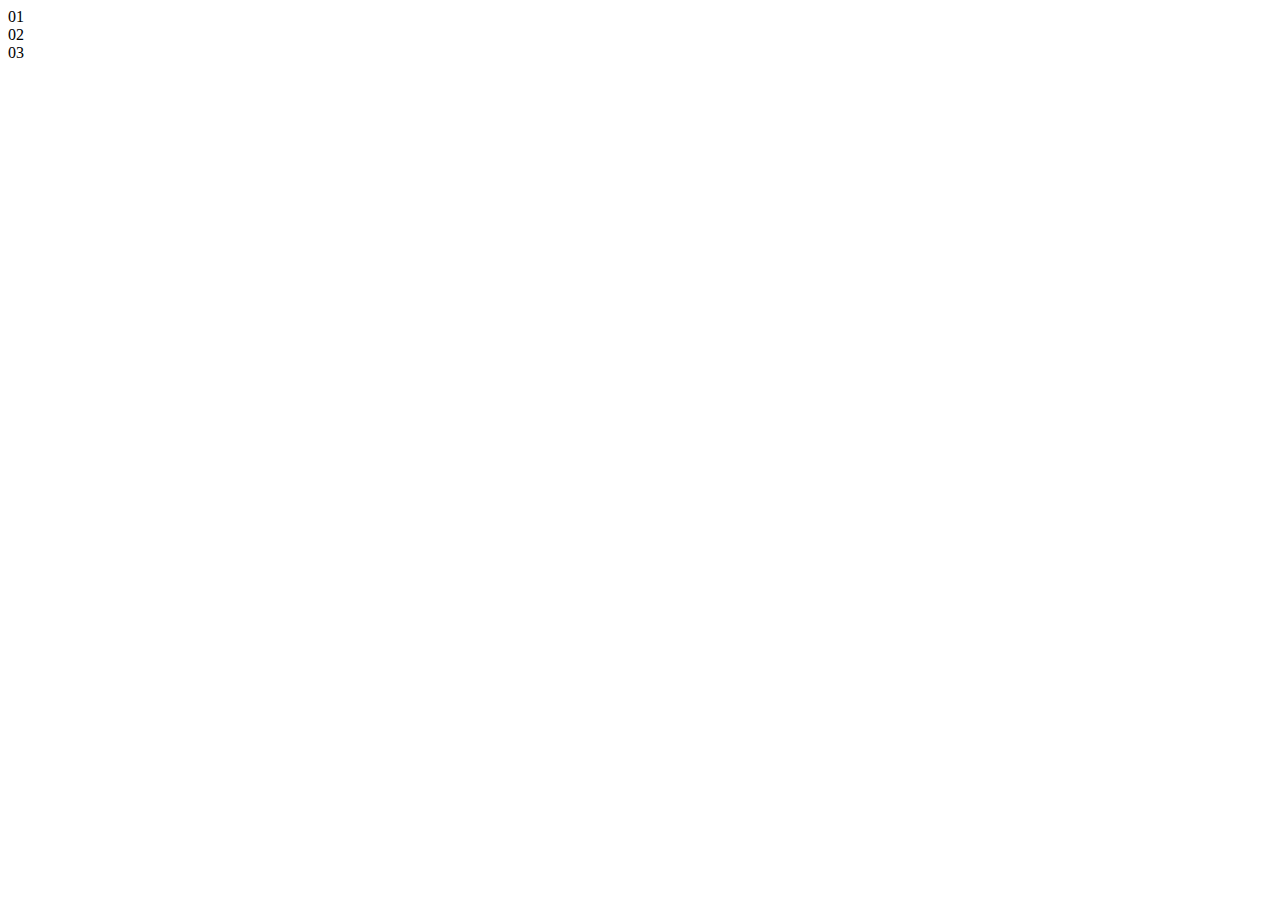
==== pasta modelo/index.html @ 5c9cf3c9 "aula 3" ====
<!DOCTYPE html>
<html lang="pt-BR">
<head>
    <meta charset="UTF-8">
    <meta http-equiv="X-UA-Compatible" content="IE=edge">
    <meta name="viewport" content="width=device-width, initial-scale=1.0">
    <title>ex 3</title>
    <link rel="stylesheet" href="">
</head>
<body>

    <div class="d1">01</div>
    <div class="d2">02</div>
    <div class="d3">03</div>
    
</body>
</html>
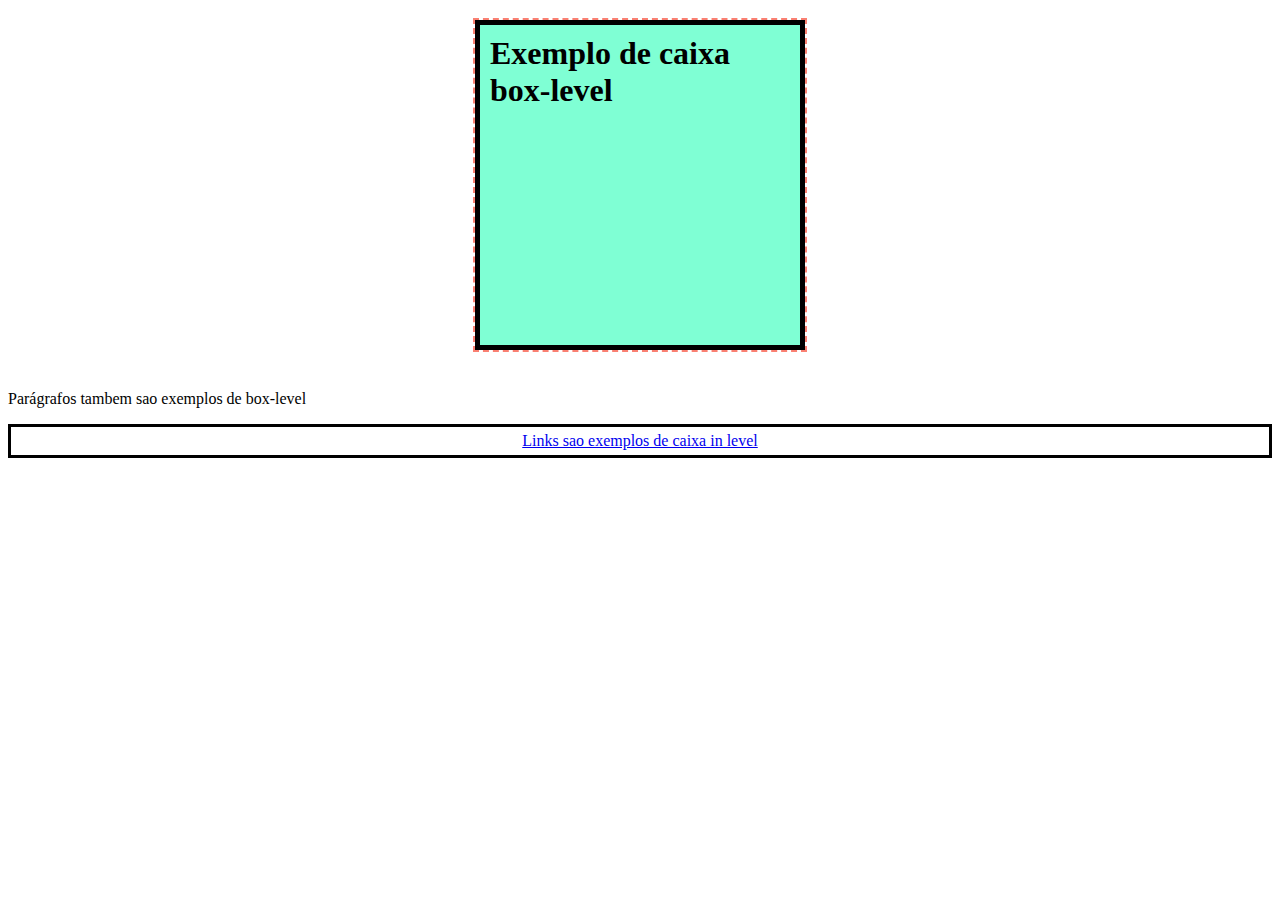
==== commit f0e527de: "aula 5" ====
--- a/pasta modelo/index.html
+++ b/pasta modelo/index.html
@@ -4,14 +4,14 @@
     <meta charset="UTF-8">
     <meta http-equiv="X-UA-Compatible" content="IE=edge">
     <meta name="viewport" content="width=device-width, initial-scale=1.0">
-    <title>ex 3</title>
-    <link rel="stylesheet" href="">
+    <title>aula 5</title>
+    <link rel="stylesheet" href="./style.css">
 </head>
 <body>
+    <h1>Exemplo de caixa box-level</h1>
+    <p>Parágrafos tambem sao exemplos de box-level</p>
 
-    <div class="d1">01</div>
-    <div class="d2">02</div>
-    <div class="d3">03</div>
+    <a href="#">Links sao exemplos de caixa in level</a>
     
 </body>
 </html>--- a/pasta modelo/style.css
+++ b/pasta modelo/style.css
@@ -0,0 +1,19 @@
+h1 {
+    background-color: aquamarine;
+    height: 300px;
+    width: 300px;
+    border: 5px solid  black;
+
+    padding: 10px 10px 10px 10px;
+
+    margin: 20px auto 40px auto; /* Vai centralizar o objeto automaticamente*/
+
+    outline: 2px dashed salmon;
+}
+
+a {
+    border: solid  black;
+    padding: 5px 5px 5px 5px;
+    display: block;
+    text-align: center;
+}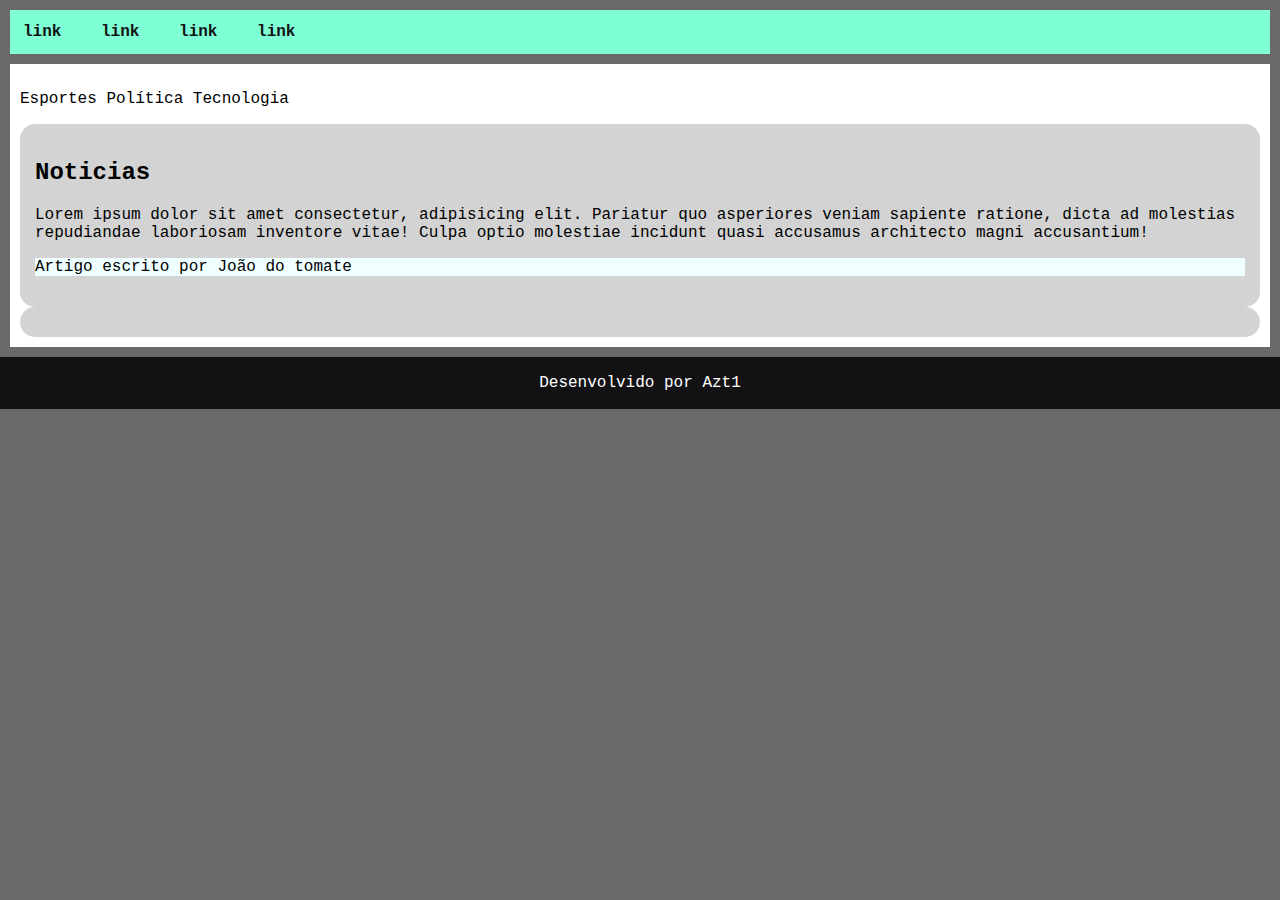
==== commit 23e51afb: "aula 6" ====
--- a/pasta modelo/index.html
+++ b/pasta modelo/index.html
@@ -4,14 +4,41 @@
     <meta charset="UTF-8">
     <meta http-equiv="X-UA-Compatible" content="IE=edge">
     <meta name="viewport" content="width=device-width, initial-scale=1.0">
-    <title>aula 5</title>
+    <title>Grouping Tags</title>
     <link rel="stylesheet" href="./style.css">
 </head>
 <body>
-    <h1>Exemplo de caixa box-level</h1>
-    <p>Parágrafos tambem sao exemplos de box-level</p>
+    <header>
+        <nav>
+            <a href="#">link</a>
+            <a href="#">link</a>
+            <a href="#">link</a>
+            <a href="#">link</a>
+        </nav>
+    </header>
 
-    <a href="#">Links sao exemplos de caixa in level</a>
-    
+    <main>
+        <section id="assuntos">
+            <p>Esportes Política Tecnologia</p>
+        </section>
+
+        <section class="noticias">
+            <article>
+                <h2>Noticias</h2>
+                <p>Lorem ipsum dolor sit amet consectetur, adipisicing elit. Pariatur quo asperiores veniam sapiente ratione, dicta ad molestias repudiandae laboriosam inventore vitae! Culpa optio molestiae incidunt quasi accusamus architecto magni accusantium!</p>
+                <aside>
+                    <p>Artigo escrito por João do tomate</p>
+                </aside>
+            </article>
+            <article>
+
+            </article>
+        </section>
+    </main>
+
+    <footer>
+        <p>Desenvolvido por Azt1</p>
+    </footer>
+
 </body>
 </html>--- a/pasta modelo/style.css
+++ b/pasta modelo/style.css
@@ -1,19 +1,50 @@
-h1 {
-    background-color: aquamarine;
-    height: 300px;
-    width: 300px;
-    border: 5px solid  black;
-
-    padding: 10px 10px 10px 10px;
-
-    margin: 20px auto 40px auto; /* Vai centralizar o objeto automaticamente*/
-
-    outline: 2px dashed salmon;
+body {
+    font-family: 'Courier New', Courier, monospace;
+    background-color: dimgray;
+    margin: 0px;
 }
 
-a {
-    border: solid  black;
-    padding: 5px 5px 5px 5px;
-    display: block;
+header {
+    background-color: aquamarine;
+    padding: 10px;
+    margin: 10px;
+}
+
+nav {
+    padding: 3px;
+    margin: auto;
+}
+
+nav > a {
+    text-decoration: none;
+    color: #121214;
+    font-weight: bold;
+    margin-right: 30px;
+}
+
+nav > a:hover {
+    text-decoration: underline;
+}
+
+main {
+    background-color: white;
+    padding: 10px;
+    margin: 10px;
+}
+
+article {
+    background-color:lightgray ;
+    border-radius: 15px;
+    padding: 15px;
+}
+
+article > aside {
+    background-color: azure;
+}
+
+footer {
+    background-color: #121214;
+    color: white;
     text-align: center;
+    padding: 1px;
 }